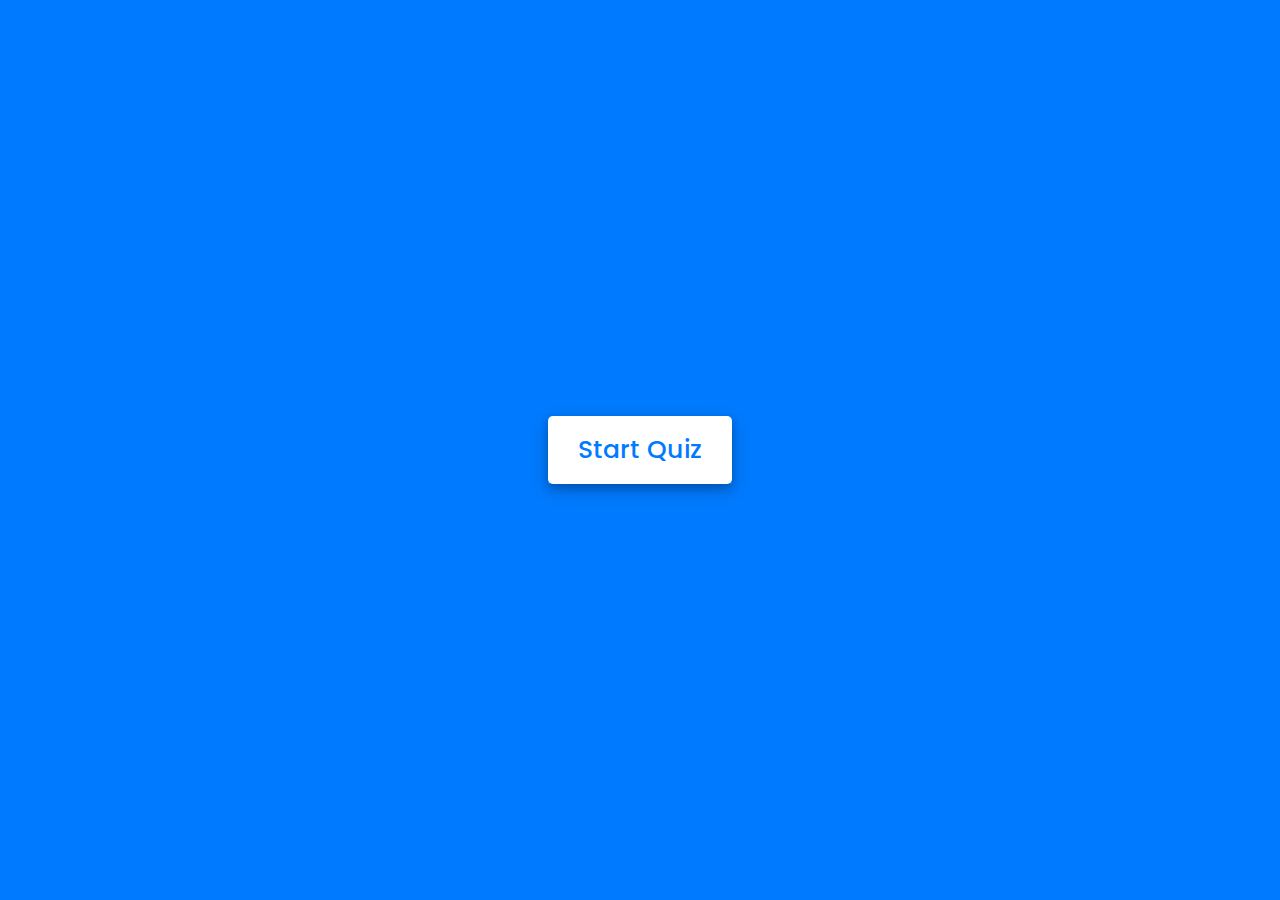
==== Quiz/index.html @ 712efc34 "Added quiz" ====
<!-- Created By CodingNepal - www.codingnepalweb.com  -->
<!DOCTYPE html>
<html lang="en">
<head>
    <meta charset="UTF-8">
    <meta name="viewport" content="width=device-width, initial-scale=1.0">
    <title>Awesome Quiz App | CodingNepal</title>
    <link rel="stylesheet" href="style.css">
    <!-- FontAweome CDN Link for Icons-->
    <link rel="stylesheet" href="https://cdnjs.cloudflare.com/ajax/libs/font-awesome/5.15.3/css/all.min.css"/>
</head>
<body>
    <!-- start Quiz button -->
    <div class="start_btn"><button>Start Quiz</button></div>

    <!-- Info Box -->
    <div class="info_box">
        <div class="info-title"><span>Some Rules of this Quiz</span></div>
        <div class="info-list">
            <div class="info">1. You will have only <span>15 seconds</span> per each question.</div>
            <div class="info">2. Once you select your answer, it can't be undone.</div>
            <div class="info">3. You can't select any option once time goes off.</div>
            <div class="info">4. You can't exit from the Quiz while you're playing.</div>
            <div class="info">5. You'll get points on the basis of your correct answers.</div>
        </div>
        <div class="buttons">
            <button class="quit">Exit Quiz</button>
            <button class="restart">Continue</button>
        </div>
    </div>

    <!-- Quiz Box -->
    <div class="quiz_box">
        <header>
            <div class="title">Awesome Quiz Application</div>
            <div class="timer">
                <div class="time_left_txt">Time Left</div>
                <div class="timer_sec">15</div>
            </div>
            <div class="time_line"></div>
        </header>
        <section>
            <div class="que_text">
                <!-- Here I've inserted question from JavaScript -->
            </div>
            <div class="option_list">
                <!-- Here I've inserted options from JavaScript -->
            </div>
        </section>

        <!-- footer of Quiz Box -->
        <footer>
            <div class="total_que">
                <!-- Here I've inserted Question Count Number from JavaScript -->
            </div>
            <button class="next_btn">Next Que</button>
        </footer>
    </div>

    <!-- Result Box -->
    <div class="result_box">
        <div class="icon">
            <i class="fas fa-crown"></i>
        </div>
        <div class="complete_text">You've completed the Quiz!</div>
        <div class="score_text">
            <!-- Here I've inserted Score Result from JavaScript -->
        </div>
        <div class="buttons">
            <button class="restart">Replay Quiz</button>
            <button class="quit">Quit Quiz</button>
        </div>
    </div>

    <!-- Inside this JavaScript file I've inserted Questions and Options only -->
    <script src="js/questions.js"></script>

    <!-- Inside this JavaScript file I've coded all Quiz Codes -->
    <script src="js/script.js"></script>

</body>
</html>
---- Quiz/style.css ----
/* importing google fonts */
@import url('https://fonts.googleapis.com/css2?family=Poppins:wght@200;300;400;500;600;700&display=swap');
*{
    margin: 0;
    padding: 0;
    box-sizing: border-box;
    font-family: 'Poppins', sans-serif;
}

body{
    background: #007bff;
}

::selection{
    color: #fff;
    background: #007bff;
}

.start_btn,
.info_box,
.quiz_box,
.result_box{
    position: absolute;
    top: 50%;
    left: 50%;
    transform: translate(-50%, -50%);
    box-shadow: 0 4px 8px 0 rgba(0, 0, 0, 0.2), 
                0 6px 20px 0 rgba(0, 0, 0, 0.19);
}

.info_box.activeInfo,
.quiz_box.activeQuiz,
.result_box.activeResult{
    opacity: 1;
    z-index: 5;
    pointer-events: auto;
    transform: translate(-50%, -50%) scale(1);
}

.start_btn button{
    font-size: 25px;
    font-weight: 500;
    color: #007bff;
    padding: 15px 30px;
    outline: none;
    border: none;
    border-radius: 5px;
    background: #fff;
    cursor: pointer;
}

.info_box{
    width: 540px;
    background: #fff;
    border-radius: 5px;
    transform: translate(-50%, -50%) scale(0.9);
    opacity: 0;
    pointer-events: none;
    transition: all 0.3s ease;
}

.info_box .info-title{
    height: 60px;
    width: 100%;
    border-bottom: 1px solid lightgrey;
    display: flex;
    align-items: center;
    padding: 0 30px;
    border-radius: 5px 5px 0 0;
    font-size: 20px;
    font-weight: 600;
}

.info_box .info-list{
    padding: 15px 30px;
}

.info_box .info-list .info{
    margin: 5px 0;
    font-size: 17px;
}

.info_box .info-list .info span{
    font-weight: 600;
    color: #007bff;
}
.info_box .buttons{
    height: 60px;
    display: flex;
    align-items: center;
    justify-content: flex-end;
    padding: 0 30px;
    border-top: 1px solid lightgrey;
}

.info_box .buttons button{
    margin: 0 5px;
    height: 40px;
    width: 100px;
    font-size: 16px;
    font-weight: 500;
    cursor: pointer;
    border: none;
    outline: none;
    border-radius: 5px;
    border: 1px solid #007bff;
    transition: all 0.3s ease;
}

.quiz_box{
    width: 550px;
    background: #fff;
    border-radius: 5px;
    transform: translate(-50%, -50%) scale(0.9);
    opacity: 0;
    pointer-events: none;
    transition: all 0.3s ease;
}

.quiz_box header{
    position: relative;
    z-index: 2;
    height: 70px;
    padding: 0 30px;
    background: #fff;
    border-radius: 5px 5px 0 0;
    display: flex;
    align-items: center;
    justify-content: space-between;
    box-shadow: 0px 3px 5px 1px rgba(0,0,0,0.1);
}

.quiz_box header .title{
    font-size: 20px;
    font-weight: 600;
}

.quiz_box header .timer{
    color: #004085;
    background: #cce5ff;
    border: 1px solid #b8daff;
    height: 45px;
    padding: 0 8px;
    border-radius: 5px;
    display: flex;
    align-items: center;
    justify-content: space-between;
    width: 145px;
}

.quiz_box header .timer .time_left_txt{
    font-weight: 400;
    font-size: 17px;
    user-select: none;
}

.quiz_box header .timer .timer_sec{
    font-size: 18px;
    font-weight: 500;
    height: 30px;
    width: 45px;
    color: #fff;
    border-radius: 5px;
    line-height: 30px;
    text-align: center;
    background: #343a40;
    border: 1px solid #343a40;
    user-select: none;
}

.quiz_box header .time_line{
    position: absolute;
    bottom: 0px;
    left: 0px;
    height: 3px;
    background: #007bff;
}

section{
    padding: 25px 30px 20px 30px;
    background: #fff;
}

section .que_text{
    font-size: 25px;
    font-weight: 600;
}

section .option_list{
    padding: 20px 0px;
    display: block;   
}

section .option_list .option{
    background: aliceblue;
    border: 1px solid #84c5fe;
    border-radius: 5px;
    padding: 8px 15px;
    font-size: 17px;
    margin-bottom: 15px;
    cursor: pointer;
    transition: all 0.3s ease;
    display: flex;
    align-items: center;
    justify-content: space-between;
}

section .option_list .option:last-child{
    margin-bottom: 0px;
}

section .option_list .option:hover{
    color: #004085;
    background: #cce5ff;
    border: 1px solid #b8daff;
}

section .option_list .option.correct{
    color: #155724;
    background: #d4edda;
    border: 1px solid #c3e6cb;
}

section .option_list .option.incorrect{
    color: #721c24;
    background: #f8d7da;
    border: 1px solid #f5c6cb;
}

section .option_list .option.disabled{
    pointer-events: none;
}

section .option_list .option .icon{
    height: 26px;
    width: 26px;
    border: 2px solid transparent;
    border-radius: 50%;
    text-align: center;
    font-size: 13px;
    pointer-events: none;
    transition: all 0.3s ease;
    line-height: 24px;
}
.option_list .option .icon.tick{
    color: #23903c;
    border-color: #23903c;
    background: #d4edda;
}

.option_list .option .icon.cross{
    color: #a42834;
    background: #f8d7da;
    border-color: #a42834;
}

footer{
    height: 60px;
    padding: 0 30px;
    display: flex;
    align-items: center;
    justify-content: space-between;
    border-top: 1px solid lightgrey;
}

footer .total_que span{
    display: flex;
    user-select: none;
}

footer .total_que span p{
    font-weight: 500;
    padding: 0 5px;
}

footer .total_que span p:first-child{
    padding-left: 0px;
}

footer button{
    height: 40px;
    padding: 0 13px;
    font-size: 18px;
    font-weight: 400;
    cursor: pointer;
    border: none;
    outline: none;
    color: #fff;
    border-radius: 5px;
    background: #007bff;
    border: 1px solid #007bff;
    line-height: 10px;
    opacity: 0;
    pointer-events: none;
    transform: scale(0.95);
    transition: all 0.3s ease;
}

footer button:hover{
    background: #0263ca;
}

footer button.show{
    opacity: 1;
    pointer-events: auto;
    transform: scale(1);
}

.result_box{
    background: #fff;
    border-radius: 5px;
    display: flex;
    padding: 25px 30px;
    width: 450px;
    align-items: center;
    flex-direction: column;
    justify-content: center;
    transform: translate(-50%, -50%) scale(0.9);
    opacity: 0;
    pointer-events: none;
    transition: all 0.3s ease;
}

.result_box .icon{
    font-size: 100px;
    color: #007bff;
    margin-bottom: 10px;
}

.result_box .complete_text{
    font-size: 20px;
    font-weight: 500;
}

.result_box .score_text span{
    display: flex;
    margin: 10px 0;
    font-size: 18px;
    font-weight: 500;
}

.result_box .score_text span p{
    padding: 0 4px;
    font-weight: 600;
}

.result_box .buttons{
    display: flex;
    margin: 20px 0;
}

.result_box .buttons button{
    margin: 0 10px;
    height: 45px;
    padding: 0 20px;
    font-size: 18px;
    font-weight: 500;
    cursor: pointer;
    border: none;
    outline: none;
    border-radius: 5px;
    border: 1px solid #007bff;
    transition: all 0.3s ease;
}

.buttons button.restart{
    color: #fff;
    background: #007bff;
}

.buttons button.restart:hover{
    background: #0263ca;
}

.buttons button.quit{
    color: #007bff;
    background: #fff;
}

.buttons button.quit:hover{
    color: #fff;
    background: #007bff;
}
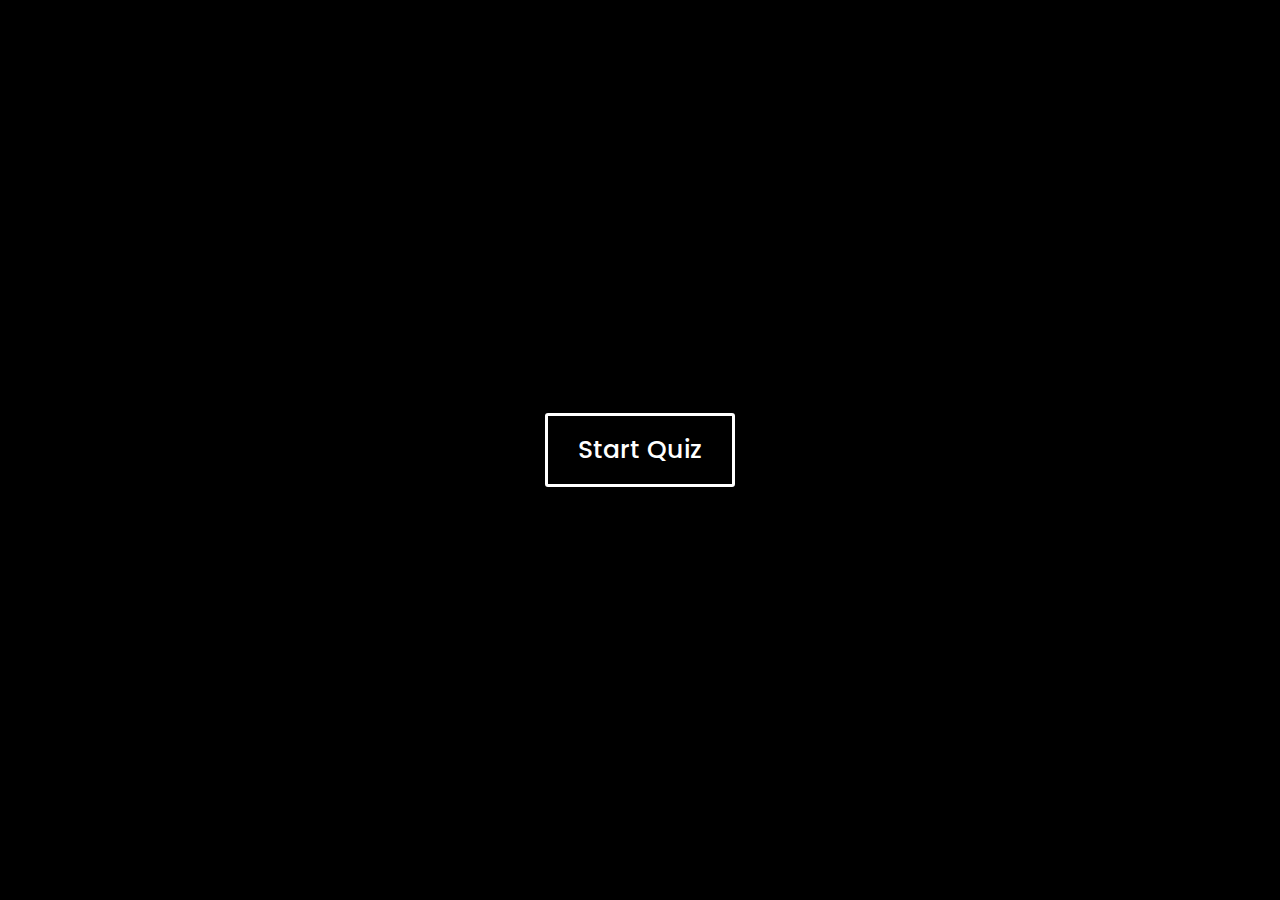
==== commit 54bb641f: "design issues solved" ====
--- a/Quiz/index.html
+++ b/Quiz/index.html
@@ -13,32 +13,8 @@
     <!-- start Quiz button -->
     <div class="start_btn"><button>Start Quiz</button></div>
 
-    <!-- Info Box -->
-    <div class="info_box">
-        <div class="info-title"><span>Some Rules of this Quiz</span></div>
-        <div class="info-list">
-            <div class="info">1. You will have only <span>15 seconds</span> per each question.</div>
-            <div class="info">2. Once you select your answer, it can't be undone.</div>
-            <div class="info">3. You can't select any option once time goes off.</div>
-            <div class="info">4. You can't exit from the Quiz while you're playing.</div>
-            <div class="info">5. You'll get points on the basis of your correct answers.</div>
-        </div>
-        <div class="buttons">
-            <button class="quit">Exit Quiz</button>
-            <button class="restart">Continue</button>
-        </div>
-    </div>
-
     <!-- Quiz Box -->
     <div class="quiz_box">
-        <header>
-            <div class="title">Awesome Quiz Application</div>
-            <div class="timer">
-                <div class="time_left_txt">Time Left</div>
-                <div class="timer_sec">15</div>
-            </div>
-            <div class="time_line"></div>
-        </header>
         <section>
             <div class="que_text">
                 <!-- Here I've inserted question from JavaScript -->
@@ -53,16 +29,14 @@
             <div class="total_que">
                 <!-- Here I've inserted Question Count Number from JavaScript -->
             </div>
-            <button class="next_btn">Next Que</button>
+            <button class="next_btn">Next</button>
         </footer>
     </div>
 
     <!-- Result Box -->
     <div class="result_box">
         <div class="icon">
-            <i class="fas fa-crown"></i>
         </div>
-        <div class="complete_text">You've completed the Quiz!</div>
         <div class="score_text">
             <!-- Here I've inserted Score Result from JavaScript -->
         </div>
--- a/Quiz/style.css
+++ b/Quiz/style.css
@@ -8,16 +8,15 @@
 }
 
 body{
+    background: black;
+}
+
+::selection{
+    color: transparent;
     background: #007bff;
 }
 
-::selection{
-    color: #fff;
-    background: #007bff;
-}
-
 .start_btn,
-.info_box,
 .quiz_box,
 .result_box{
     position: absolute;
@@ -28,7 +27,6 @@
                 0 6px 20px 0 rgba(0, 0, 0, 0.19);
 }
 
-.info_box.activeInfo,
 .quiz_box.activeQuiz,
 .result_box.activeResult{
     opacity: 1;
@@ -40,76 +38,23 @@
 .start_btn button{
     font-size: 25px;
     font-weight: 500;
-    color: #007bff;
+    color: white;
     padding: 15px 30px;
-    outline: none;
-    border: none;
-    border-radius: 5px;
-    background: #fff;
-    cursor: pointer;
-}
-
-.info_box{
-    width: 540px;
-    background: #fff;
-    border-radius: 5px;
-    transform: translate(-50%, -50%) scale(0.9);
-    opacity: 0;
-    pointer-events: none;
-    transition: all 0.3s ease;
-}
-
-.info_box .info-title{
-    height: 60px;
-    width: 100%;
-    border-bottom: 1px solid lightgrey;
-    display: flex;
-    align-items: center;
-    padding: 0 30px;
-    border-radius: 5px 5px 0 0;
-    font-size: 20px;
-    font-weight: 600;
-}
-
-.info_box .info-list{
-    padding: 15px 30px;
-}
-
-.info_box .info-list .info{
-    margin: 5px 0;
-    font-size: 17px;
-}
-
-.info_box .info-list .info span{
-    font-weight: 600;
-    color: #007bff;
-}
-.info_box .buttons{
-    height: 60px;
-    display: flex;
-    align-items: center;
-    justify-content: flex-end;
-    padding: 0 30px;
-    border-top: 1px solid lightgrey;
-}
-
-.info_box .buttons button{
-    margin: 0 5px;
-    height: 40px;
-    width: 100px;
-    font-size: 16px;
-    font-weight: 500;
-    cursor: pointer;
-    border: none;
-    outline: none;
-    border-radius: 5px;
-    border: 1px solid #007bff;
+    border: solid white;
+    border-radius: 3px;
+    background: transparent;
+    cursor: pointer;
+}
+
+.start_btn button:hover{
+    color: black;
+    background: white;
     transition: all 0.3s ease;
 }
 
 .quiz_box{
-    width: 550px;
-    background: #fff;
+    width: 750px;
+    background: transparent;
     border-radius: 5px;
     transform: translate(-50%, -50%) scale(0.9);
     opacity: 0;
@@ -122,7 +67,7 @@
     z-index: 2;
     height: 70px;
     padding: 0 30px;
-    background: #fff;
+    background: transparent;
     border-radius: 5px 5px 0 0;
     display: flex;
     align-items: center;
@@ -135,53 +80,13 @@
     font-weight: 600;
 }
 
-.quiz_box header .timer{
-    color: #004085;
-    background: #cce5ff;
-    border: 1px solid #b8daff;
-    height: 45px;
-    padding: 0 8px;
-    border-radius: 5px;
-    display: flex;
-    align-items: center;
-    justify-content: space-between;
-    width: 145px;
-}
-
-.quiz_box header .timer .time_left_txt{
-    font-weight: 400;
-    font-size: 17px;
-    user-select: none;
-}
-
-.quiz_box header .timer .timer_sec{
-    font-size: 18px;
-    font-weight: 500;
-    height: 30px;
-    width: 45px;
-    color: #fff;
-    border-radius: 5px;
-    line-height: 30px;
-    text-align: center;
-    background: #343a40;
-    border: 1px solid #343a40;
-    user-select: none;
-}
-
-.quiz_box header .time_line{
-    position: absolute;
-    bottom: 0px;
-    left: 0px;
-    height: 3px;
-    background: #007bff;
-}
-
 section{
     padding: 25px 30px 20px 30px;
-    background: #fff;
+    background: transparent;
 }
 
 section .que_text{
+    color: white;
     font-size: 25px;
     font-weight: 600;
 }
@@ -192,8 +97,9 @@
 }
 
 section .option_list .option{
-    background: aliceblue;
-    border: 1px solid #84c5fe;
+    background: transparent;
+    color: white;
+    border: 1px solid white;
     border-radius: 5px;
     padding: 8px 15px;
     font-size: 17px;
@@ -210,9 +116,10 @@
 }
 
 section .option_list .option:hover{
-    color: #004085;
-    background: #cce5ff;
-    border: 1px solid #b8daff;
+    color: black;
+    background: white;
+    transition: all 0.3s ease;
+    border: 1px solid white;
 }
 
 section .option_list .option.correct{
@@ -256,19 +163,22 @@
 
 footer{
     height: 60px;
+    color: white;
     padding: 0 30px;
     display: flex;
     align-items: center;
     justify-content: space-between;
-    border-top: 1px solid lightgrey;
+    border-top: transparent;
 }
 
 footer .total_que span{
+    color: white;
     display: flex;
     user-select: none;
 }
 
 footer .total_que span p{
+    color: white;
     font-weight: 500;
     padding: 0 5px;
 }
@@ -287,8 +197,8 @@
     outline: none;
     color: #fff;
     border-radius: 5px;
-    background: #007bff;
-    border: 1px solid #007bff;
+    background: transparent;
+    border: 1px solid white;
     line-height: 10px;
     opacity: 0;
     pointer-events: none;
@@ -297,7 +207,8 @@
 }
 
 footer button:hover{
-    background: #0263ca;
+    background: white;
+    color: black;
 }
 
 footer button.show{
@@ -307,7 +218,7 @@
 }
 
 .result_box{
-    background: #fff;
+    background: transparent;
     border-radius: 5px;
     display: flex;
     padding: 25px 30px;
@@ -321,27 +232,23 @@
     transition: all 0.3s ease;
 }
 
-.result_box .icon{
-    font-size: 100px;
-    color: #007bff;
-    margin-bottom: 10px;
-}
-
 .result_box .complete_text{
     font-size: 20px;
     font-weight: 500;
 }
 
 .result_box .score_text span{
-    display: flex;
-    margin: 10px 0;
-    font-size: 18px;
-    font-weight: 500;
+    color: white;
+    display: flex;
+    margin: 25px 0;
+    font-size: 40px;
+    font-weight: 400;
 }
 
 .result_box .score_text span p{
+    color: white;
     padding: 0 4px;
-    font-weight: 600;
+    font-weight: 500;
 }
 
 .result_box .buttons{
@@ -359,25 +266,26 @@
     border: none;
     outline: none;
     border-radius: 5px;
-    border: 1px solid #007bff;
+    border: 1px solid white;
     transition: all 0.3s ease;
 }
 
 .buttons button.restart{
     color: #fff;
-    background: #007bff;
+    background: transparent;
 }
 
 .buttons button.restart:hover{
-    background: #0263ca;
+    background: white;
+    color: black;
 }
 
 .buttons button.quit{
-    color: #007bff;
-    background: #fff;
+    color: white;
+    background: transparent;
 }
 
 .buttons button.quit:hover{
-    color: #fff;
-    background: #007bff;
+    color: black;
+    background: white;
 }